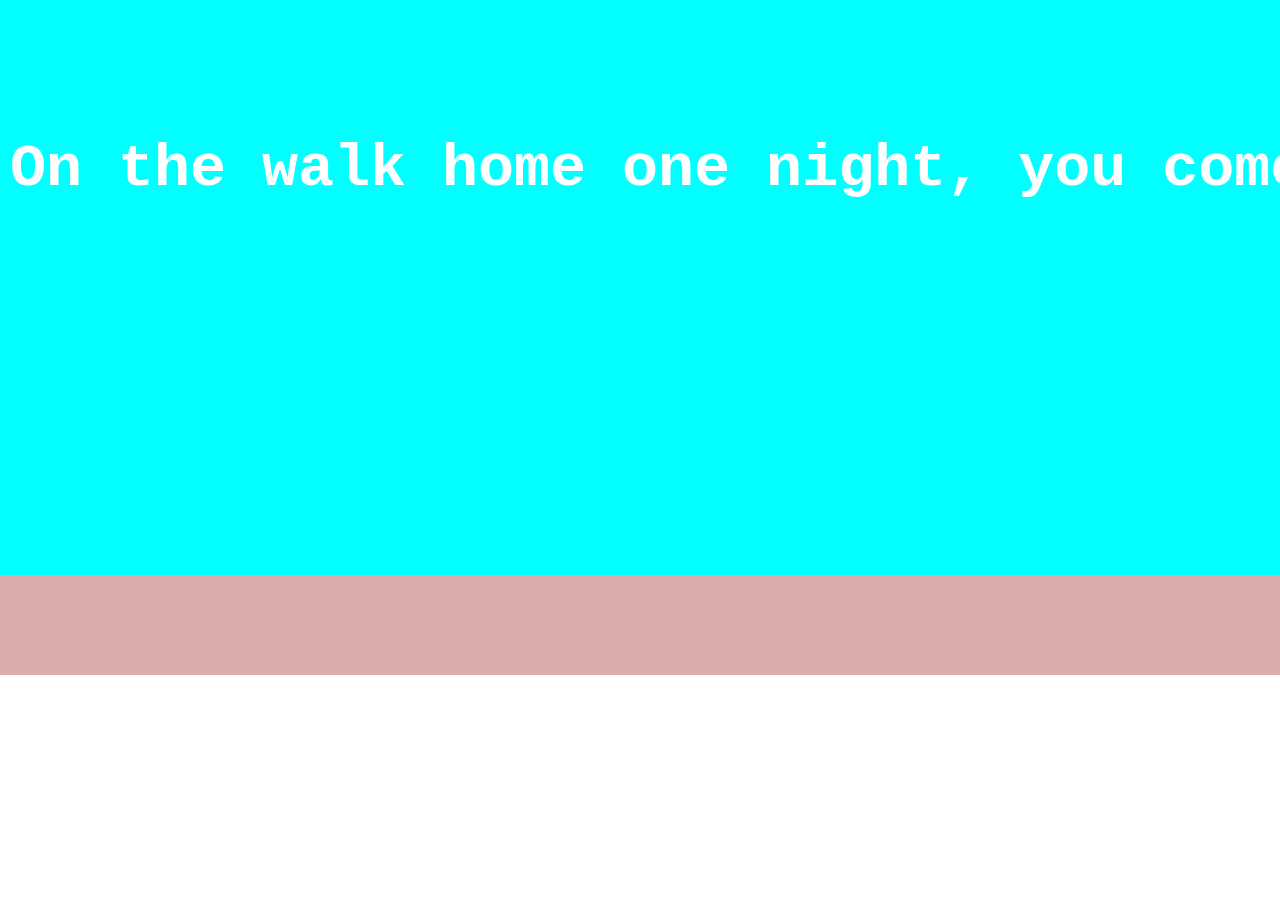
==== 2 Sentence Story Wk2/index.html @ b773e4e3 "Add files via upload" ====
<!DOCTYPE html>
<html lang="en">
<head>
    <meta charset="UTF-8">
    <meta name="viewport" content="width=device-width, initial-scale=1.0">
    <title>The Door</title>
    <link href="style.css" rel="stylesheet"></link>
</head>
<body>
    <div class = "sky__container">
        <div class = "instructions"> 
            <p>On the walk home one night, you come across a strange door.</p>
            </div>
        <div class = "door">
        <button id = 'openDoor'>BEGIN AGAIN</button>
    </div>
    </div>
    <div class = "ground__container">
    </div>
    <script src=”script.js”> </script> 
</body>
</html>
---- 2 Sentence Story Wk2/style.css ----
body{
    width: 5000px;
    margin: 0px;
}

.sky__container{
    background-color:aqua;
    height:500px;
    width: 4990px;
    margin-top: 0px;
    padding-top: 75px;
    padding-left: 10px;
    color: white;
    display: flex;
    justify-content: space-between;
}

.ground__container{
    background-color: rgba(165, 42, 42, 0.394);
    height: 100px;
}

.instructions{
font-size: 60px;
font-weight: bolder;
font-family: monospace;
}

.door{
    float:right;
}

#openDoor{
    height: 500px;
    width: 300px;
    font-size: 45px;
    background-color:azure;
    font-family: monospace;
}
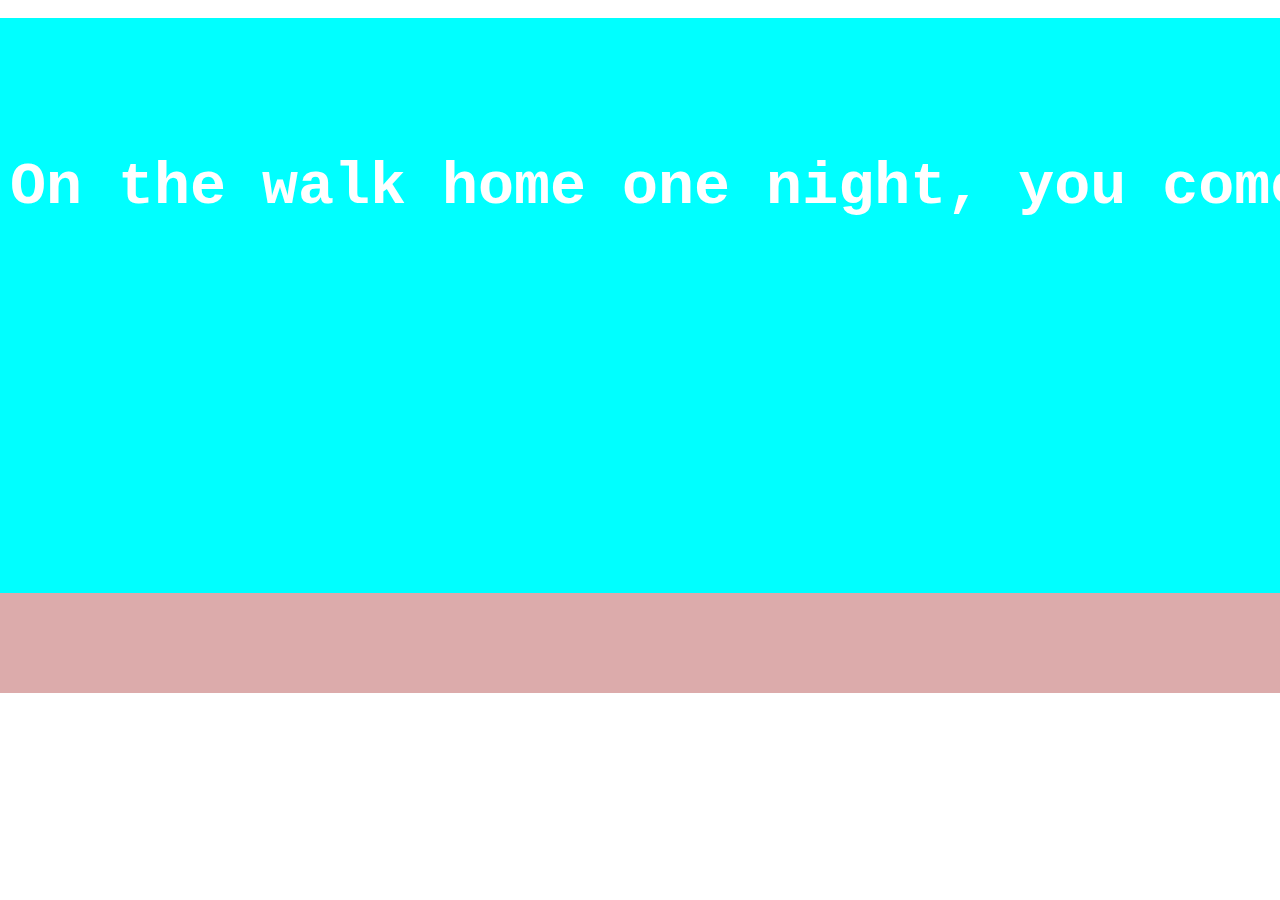
==== commit ff764f85: "Add files via upload" ====
--- a/2 Sentence Story Wk2/index.html
+++ b/2 Sentence Story Wk2/index.html
@@ -7,6 +7,9 @@
     <link href="style.css" rel="stylesheet"></link>
 </head>
 <body>
+    <div id="img_container">
+        <img id="baby"/>
+    </div>
     <div class = "sky__container">
         <div class = "instructions"> 
             <p>On the walk home one night, you come across a strange door.</p>
@@ -17,6 +20,6 @@
     </div>
     <div class = "ground__container">
     </div>
-    <script src=”script.js”> </script> 
+    <script src="script.js"> </script> 
 </body>
 </html>--- a/2 Sentence Story Wk2/style.css
+++ b/2 Sentence Story Wk2/style.css
@@ -36,4 +36,8 @@
     font-size: 45px;
     background-color:azure;
     font-family: monospace;
+}
+
+#img_container{
+    display: show;
 }